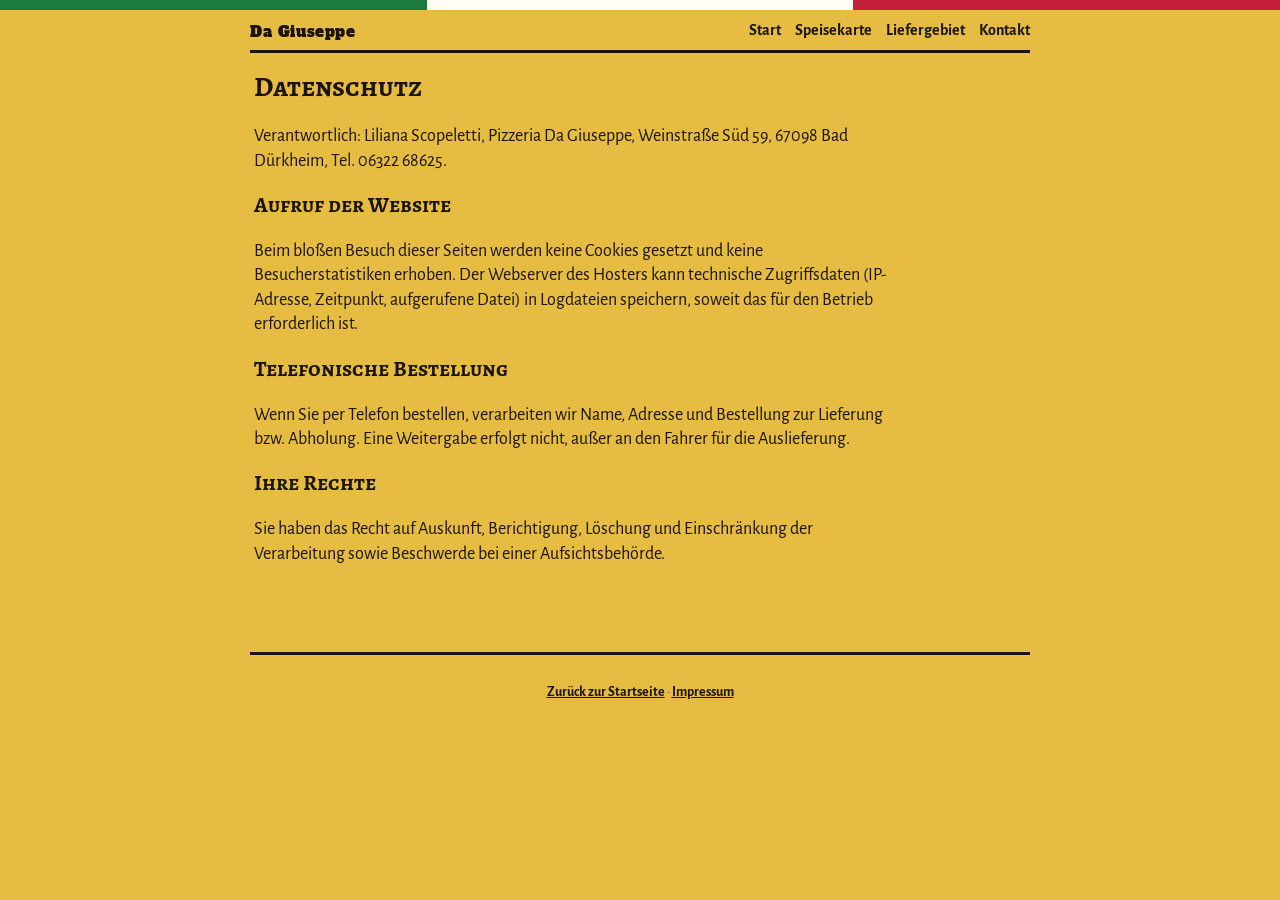
==== datenschutz.html @ d9e738aa "Add Da Giuseppe pizza heimservice site. Static flyer-style pages ready for GitHub and Vercel.  Co-au" ====
<!DOCTYPE html>
<html lang="de">
<head>
  <meta charset="utf-8">
  <meta name="viewport" content="width=device-width, initial-scale=1">
  <title>Datenschutz · Da Giuseppe Bad Dürkheim</title>
  <link rel="icon" href="favicon.svg" type="image/svg+xml">
  <link rel="stylesheet" href="css/style.css">
</head>
<body>
  <div class="flag" aria-hidden="true"><span class="g"></span><span class="w"></span><span class="r"></span></div>
  <div class="wrap">
    <header class="top">
      <a class="brand-mini" href="index.html">Da Giuseppe</a>
      <button class="burger" type="button" aria-label="Menü" aria-expanded="false"><span></span><span></span><span></span></button>
      <nav>
        <a href="index.html">Start</a>
        <a href="speisekarte.html">Speisekarte</a>
        <a href="index.html#liefergebiet">Liefergebiet</a>
        <a href="index.html#kontakt">Kontakt</a>
      </nav>
    </header>

    <article class="legal">
      <h1>Datenschutz</h1>
      <p>Verantwortlich: Liliana Scopeletti, Pizzeria Da Giuseppe, Weinstraße Süd 59, 67098 Bad Dürkheim, Tel. 06322 68625.</p>
      <h2>Aufruf der Website</h2>
      <p>Beim bloßen Besuch dieser Seiten werden keine Cookies gesetzt und keine Besucherstatistiken erhoben. Der Webserver des Hosters kann technische Zugriffsdaten (IP-Adresse, Zeitpunkt, aufgerufene Datei) in Logdateien speichern, soweit das für den Betrieb erforderlich ist.</p>
      <h2>Telefonische Bestellung</h2>
      <p>Wenn Sie per Telefon bestellen, verarbeiten wir Name, Adresse und Bestellung zur Lieferung bzw. Abholung. Eine Weitergabe erfolgt nicht, außer an den Fahrer für die Auslieferung.</p>
      <h2>Ihre Rechte</h2>
      <p>Sie haben das Recht auf Auskunft, Berichtigung, Löschung und Einschränkung der Verarbeitung sowie Beschwerde bei einer Aufsichtsbehörde.</p>
    </article>

    <footer>
      <p><a href="index.html">Zurück zur Startseite</a> · <a href="impressum.html">Impressum</a></p>
    </footer>
  </div>
  <script src="js/main.js"></script>
</body>
</html>
---- css/style.css ----
@font-face {
  font-family: "Alfa Slab One";
  src: url("../assets/fonts/alfa-slab-one-latin-400-normal.woff2") format("woff2");
  font-weight: 400;
  font-style: normal;
  font-display: swap;
}

@font-face {
  font-family: "Alegreya Sans";
  src: url("../assets/fonts/alegreya-sans-latin-400-normal.woff2") format("woff2");
  font-weight: 400;
  font-style: normal;
  font-display: swap;
}

@font-face {
  font-family: "Alegreya Sans";
  src: url("../assets/fonts/alegreya-sans-latin-400-italic.woff2") format("woff2");
  font-weight: 400;
  font-style: italic;
  font-display: swap;
}

@font-face {
  font-family: "Alegreya Sans";
  src: url("../assets/fonts/alegreya-sans-latin-500-normal.woff2") format("woff2");
  font-weight: 500;
  font-style: normal;
  font-display: swap;
}

@font-face {
  font-family: "Alegreya Sans";
  src: url("../assets/fonts/alegreya-sans-latin-700-normal.woff2") format("woff2");
  font-weight: 700;
  font-style: normal;
  font-display: swap;
}

@font-face {
  font-family: "Alegreya Sans";
  src: url("../assets/fonts/alegreya-sans-latin-800-normal.woff2") format("woff2");
  font-weight: 800;
  font-style: normal;
  font-display: swap;
}

@font-face {
  font-family: "Alegreya SC";
  src: url("../assets/fonts/alegreya-sc-latin-500-normal.woff2") format("woff2");
  font-weight: 500;
  font-style: normal;
  font-display: swap;
}

@font-face {
  font-family: "Alegreya SC";
  src: url("../assets/fonts/alegreya-sc-latin-700-normal.woff2") format("woff2");
  font-weight: 700;
  font-style: normal;
  font-display: swap;
}

@font-face {
  font-family: "Caveat";
  src: url("../assets/fonts/caveat-latin-500-normal.woff2") format("woff2");
  font-weight: 500;
  font-style: normal;
  font-display: swap;
}

@font-face {
  font-family: "Caveat";
  src: url("../assets/fonts/caveat-latin-700-normal.woff2") format("woff2");
  font-weight: 700;
  font-style: normal;
  font-display: swap;
}

:root {
  --paper: #e6bd42;
  --paper-deep: #d4a31d;
  --ink: #1a140c;
  --rosso: #c41e3a;
  --verde: #1b7a3d;
  --crema: #fff6de;
  --line: #2a2116;
}

*,
*::before,
*::after {
  box-sizing: border-box;
}

html {
  scroll-behavior: smooth;
}

body {
  margin: 0;
  color: var(--ink);
  font-family: "Alegreya Sans", "Trebuchet MS", sans-serif;
  font-size: 18px;
  line-height: 1.35;
  background: var(--paper);
  min-height: 100vh;
}

body::before {
  content: "";
  position: fixed;
  inset: 0;
  pointer-events: none;
  z-index: 0;
  opacity: 0.28;
  background-image:
    radial-gradient(circle at 18% 22%, rgba(255, 255, 255, 0.18) 0 1px, transparent 1.5px),
    radial-gradient(circle at 72% 64%, rgba(80, 40, 0, 0.12) 0 1px, transparent 1.6px),
    repeating-linear-gradient(
      0deg,
      transparent,
      transparent 3px,
      rgba(160, 90, 10, 0.03) 3px,
      rgba(160, 90, 10, 0.03) 4px
    );
}

.flag {
  position: relative;
  z-index: 2;
  display: flex;
  height: 10px;
}

.flag span {
  flex: 1;
}

.flag .g { background: var(--verde); }
.flag .w { background: #fffdf6; }
.flag .r { background: var(--rosso); }

.wrap {
  position: relative;
  z-index: 1;
  width: min(780px, calc(100% - 24px));
  margin: 0 auto;
  padding-bottom: 88px;
}

header.top {
  display: flex;
  align-items: center;
  justify-content: space-between;
  gap: 12px;
  padding: 10px 0 6px;
  border-bottom: 3px solid var(--ink);
}

.brand-mini {
  font-family: "Alfa Slab One", Georgia, serif;
  font-size: 15px;
  letter-spacing: 0.04em;
  color: var(--ink);
  text-decoration: none;
}

header.top nav {
  display: flex;
  flex-wrap: wrap;
  gap: 4px 14px;
  justify-content: flex-end;
}

header.top nav a {
  color: var(--ink);
  text-decoration: none;
  font-weight: 700;
  font-size: 16px;
  border-bottom: 2px solid transparent;
}

header.top nav a:hover,
header.top nav a[aria-current="page"] {
  border-bottom-color: var(--rosso);
  color: var(--rosso);
}

.burger {
  display: none;
  width: 42px;
  height: 36px;
  padding: 6px 8px;
  border: 2px solid var(--ink);
  background: var(--crema);
  cursor: pointer;
}

.burger span {
  display: block;
  height: 3px;
  margin: 4px 0;
  background: var(--ink);
}

.flyer {
  text-align: center;
  padding: 18px 12px 28px;
}

.kicker {
  font-family: "Alfa Slab One", Georgia, serif;
  font-size: clamp(32px, 8vw, 54px);
  line-height: 0.95;
  letter-spacing: 0.01em;
  margin: 10px 0 4px;
  text-shadow: 1px 1px 0 rgba(255, 255, 255, 0.25);
}

.hand-row {
  display: flex;
  justify-content: space-between;
  align-items: baseline;
  max-width: 520px;
  margin: 0 auto 4px;
  padding: 0 8px;
}

.hand {
  font-family: "Caveat", cursive;
  font-size: 28px;
  font-weight: 700;
  color: var(--rosso);
  transform: rotate(-3deg);
}

.tiny {
  font-size: 13px;
  font-style: italic;
  color: #4a3a22;
}

.chef-wrap {
  width: min(340px, 78vw);
  margin: 2px auto 0;
  position: relative;
}

.chef-wrap::after {
  content: "";
  position: absolute;
  inset: 0;
  box-shadow: inset 0 0 0 14px var(--paper), inset 0 0 24px 20px var(--paper);
  pointer-events: none;
}

.chef {
  width: 100%;
  height: auto;
  display: block;
}

.owner {
  margin: 0 0 8px;
  font-style: italic;
  font-size: 16px;
}

.addr {
  font-weight: 800;
  font-size: 20px;
  margin: 0 0 14px;
}

.phone-box {
  display: inline-block;
  background: var(--crema);
  border: 4px solid var(--ink);
  padding: 8px 18px 10px;
  margin: 4px auto 18px;
  text-align: center;
  box-shadow: 4px 4px 0 rgba(26, 20, 12, 0.18);
}

.phone-box .label {
  font-weight: 700;
  font-size: 15px;
}

.phone-box a {
  display: block;
  color: var(--ink);
  text-decoration: none;
  font-family: "Alfa Slab One", Georgia, serif;
  font-size: clamp(28px, 7vw, 42px);
  letter-spacing: 0.02em;
  line-height: 1.05;
}

.phone-box a:hover {
  color: var(--rosso);
}

.hours h2,
.deliver h2,
.karte-head h1,
.legal h1 {
  font-family: "Alegreya SC", "Times New Roman", serif;
  font-size: 28px;
  margin: 0 0 8px;
  font-weight: 700;
}

.hours {
  margin: 8px auto 18px;
  max-width: 520px;
}

.hours .ruhe {
  font-weight: 800;
  text-transform: uppercase;
  margin: 0 0 4px;
}

.hours p {
  margin: 0 0 4px;
}

.hours .times {
  font-size: 26px;
  font-weight: 800;
  line-height: 1.2;
}

.status {
  display: inline-block;
  margin-top: 8px;
  padding: 3px 10px;
  border: 2px solid var(--ink);
  font-weight: 800;
  font-size: 14px;
  letter-spacing: 0.04em;
  text-transform: uppercase;
}

.status.open {
  background: var(--verde);
  color: #fff;
}

.status.closed {
  background: var(--rosso);
  color: #fff;
}

.deliver {
  max-width: 540px;
  margin: 0 auto;
}

.deliver .hand {
  display: block;
  margin-bottom: 6px;
}

.towns {
  font-weight: 700;
  font-size: 17px;
}

.towns + .towns {
  margin-top: 8px;
  font-weight: 500;
  font-size: 16px;
}

.rule {
  height: 0;
  border: 0;
  border-top: 2px solid var(--ink);
  margin: 22px 0;
}

.about {
  max-width: 560px;
  margin: 0 auto;
  text-align: left;
}

.about p {
  margin: 0 0 10px;
}

.cta-row {
  display: flex;
  flex-wrap: wrap;
  gap: 10px;
  justify-content: center;
  margin: 18px 0 8px;
}

.btn {
  display: inline-block;
  background: var(--rosso);
  color: #fffdf6;
  text-decoration: none;
  font-weight: 800;
  padding: 10px 18px;
  border: 3px solid var(--ink);
  box-shadow: 3px 3px 0 var(--ink);
}

.btn.green {
  background: var(--verde);
}

.btn:hover {
  transform: translate(1px, 1px);
  box-shadow: 2px 2px 0 var(--ink);
}

.menu-jump {
  display: flex;
  flex-wrap: wrap;
  gap: 6px 8px;
  justify-content: center;
  margin: 8px 0 16px;
}

.menu-jump a {
  background: var(--crema);
  color: var(--ink);
  text-decoration: none;
  border: 2px solid var(--ink);
  padding: 4px 10px;
  font-weight: 700;
  font-size: 15px;
}

.menu-jump a:hover {
  background: var(--ink);
  color: var(--crema);
}

.karte-head {
  text-align: center;
  padding: 12px 0 4px;
}

.karte-head p {
  margin: 0;
  font-style: italic;
}

.cols {
  display: grid;
  grid-template-columns: 1fr auto auto;
  gap: 0 10px;
  font-weight: 800;
  font-size: 14px;
  text-align: right;
  padding: 0 2px 4px;
  border-bottom: 2px solid var(--ink);
  margin-bottom: 6px;
}

.cols span:first-child {
  text-align: left;
}

.section {
  margin: 18px 0 28px;
}

.section h2 {
  font-family: "Alegreya SC", "Times New Roman", serif;
  background: var(--rosso);
  color: #fffdf6;
  display: inline-block;
  padding: 3px 12px 4px;
  margin: 0 0 10px;
  font-size: 22px;
  border: 2px solid var(--ink);
}

.section.green h2 {
  background: var(--verde);
}

.dish {
  display: grid;
  grid-template-columns: minmax(0, 1fr) 3.6rem 3.6rem;
  gap: 0 8px;
  align-items: end;
  padding: 5px 0 6px;
  border-bottom: 1px dotted rgba(26, 20, 12, 0.45);
}

.dish.single {
  grid-template-columns: minmax(0, 1fr) 3.6rem;
}

.dish-main strong {
  display: block;
  font-size: 17px;
}

.dish-main .desc {
  display: block;
  font-size: 14px;
  color: #3d2f1c;
  font-style: italic;
}

.price {
  text-align: right;
  font-weight: 800;
  font-variant-numeric: tabular-nums;
  padding-bottom: 2px;
}

.note {
  font-size: 14px;
  font-style: italic;
  margin: 8px 0 0;
}

footer {
  border-top: 3px solid var(--ink);
  margin-top: 28px;
  padding: 14px 0 20px;
  font-size: 14px;
  text-align: center;
}

footer a {
  color: var(--ink);
  font-weight: 700;
}

.legal {
  padding: 16px 4px 40px;
}

.legal p,
.legal li {
  max-width: 640px;
  overflow-wrap: break-word;
}

.legal h2 {
  font-family: "Alegreya SC", serif;
  font-size: 22px;
}

.callbar {
  display: none;
}

@media (max-width: 640px) {
  .burger {
    display: inline-block;
  }

  header.top nav {
    display: none;
    position: absolute;
    right: 0;
    top: 48px;
    background: var(--crema);
    border: 3px solid var(--ink);
    padding: 10px 14px;
    flex-direction: column;
    min-width: 180px;
    z-index: 5;
  }

  header.top nav.open {
    display: flex;
  }

  header.top {
    position: relative;
  }

  .kicker {
    font-size: 34px;
  }

  .chef-wrap {
    width: min(210px, 58vw);
  }

  .hand-row {
    flex-direction: column;
    align-items: center;
    gap: 2px;
  }

  .callbar {
    display: block;
    position: fixed;
    left: 0;
    right: 0;
    bottom: 0;
    z-index: 6;
    background: var(--rosso);
    border-top: 3px solid var(--ink);
    text-align: center;
  }

  .callbar a {
    display: block;
    color: #fffdf6;
    text-decoration: none;
    font-weight: 800;
    padding: 12px;
    font-size: 18px;
  }
}

@media print {
  .flag,
  header.top,
  .cta-row,
  .menu-jump,
  .callbar,
  footer,
  .status {
    display: none !important;
  }

  body {
    background: #fff;
  }

  .wrap {
    width: 100%;
  }
}
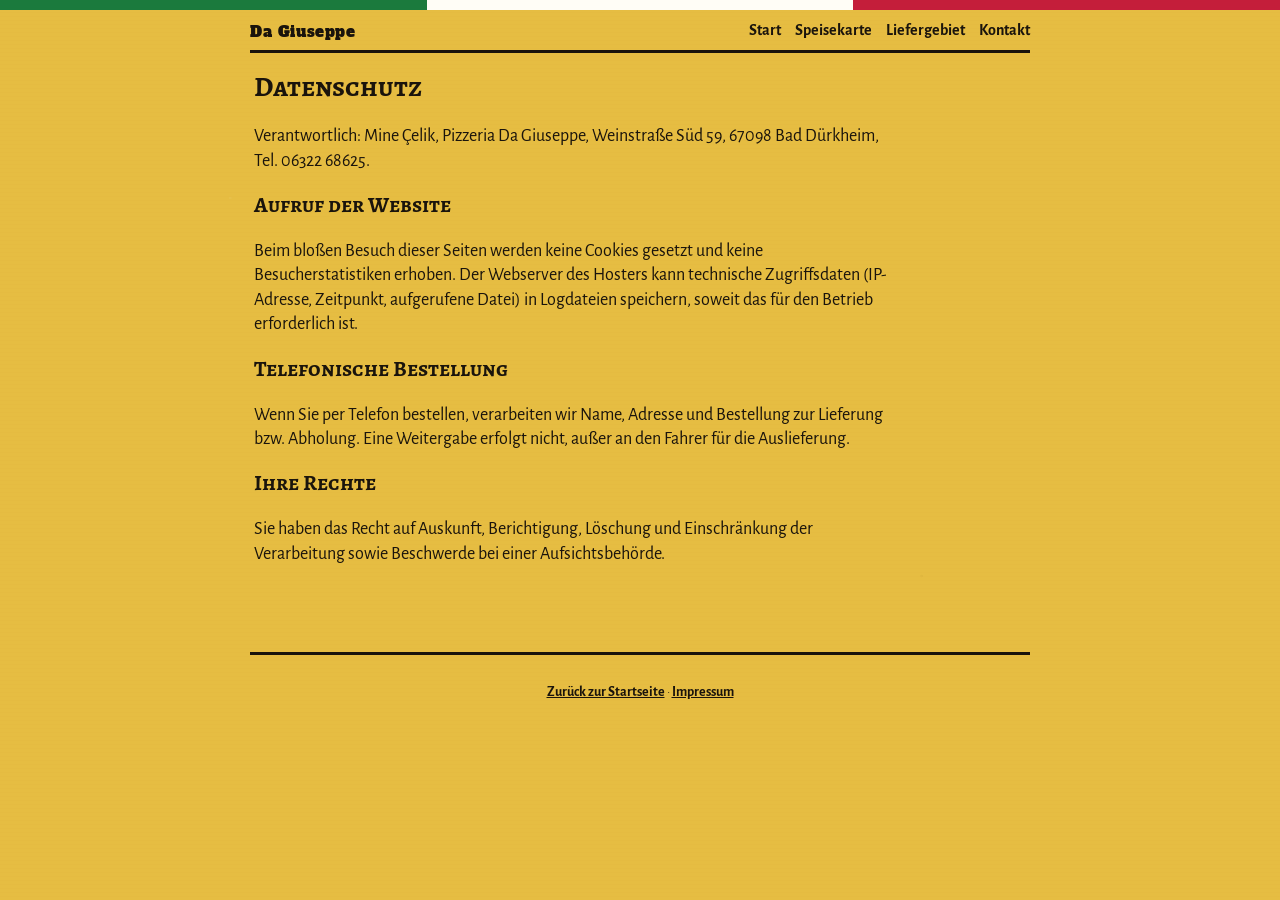
==== commit 844900c9: "Update owner name and keep the phone number black on tap. Co-authored-by: Cursor <cursoragent@cursor" ====
--- a/datenschutz.html
+++ b/datenschutz.html
@@ -23,7 +23,7 @@
 
     <article class="legal">
       <h1>Datenschutz</h1>
-      <p>Verantwortlich: Liliana Scopeletti, Pizzeria Da Giuseppe, Weinstraße Süd 59, 67098 Bad Dürkheim, Tel. 06322 68625.</p>
+      <p>Verantwortlich: Mine Çelik, Pizzeria Da Giuseppe, Weinstraße Süd 59, 67098 Bad Dürkheim, Tel. 06322 68625.</p>
       <h2>Aufruf der Website</h2>
       <p>Beim bloßen Besuch dieser Seiten werden keine Cookies gesetzt und keine Besucherstatistiken erhoben. Der Webserver des Hosters kann technische Zugriffsdaten (IP-Adresse, Zeitpunkt, aufgerufene Datei) in Logdateien speichern, soweit das für den Betrieb erforderlich ist.</p>
       <h2>Telefonische Bestellung</h2>
--- a/css/style.css
+++ b/css/style.css
@@ -278,18 +278,18 @@
   display: inline-block;
   background: var(--crema);
   border: 4px solid var(--ink);
-  padding: 8px 18px 10px;
+  padding: 10px 22px 12px;
   margin: 4px auto 18px;
   text-align: center;
   box-shadow: 4px 4px 0 rgba(26, 20, 12, 0.18);
 }
 
-.phone-box .label {
-  font-weight: 700;
-  font-size: 15px;
-}
-
-.phone-box a {
+.phone-box a,
+.phone-box a:link,
+.phone-box a:visited,
+.phone-box a:hover,
+.phone-box a:active,
+.phone-box a:focus {
   display: block;
   color: var(--ink);
   text-decoration: none;
@@ -297,10 +297,6 @@
   font-size: clamp(28px, 7vw, 42px);
   letter-spacing: 0.02em;
   line-height: 1.05;
-}
-
-.phone-box a:hover {
-  color: var(--rosso);
 }
 
 .hours h2,
